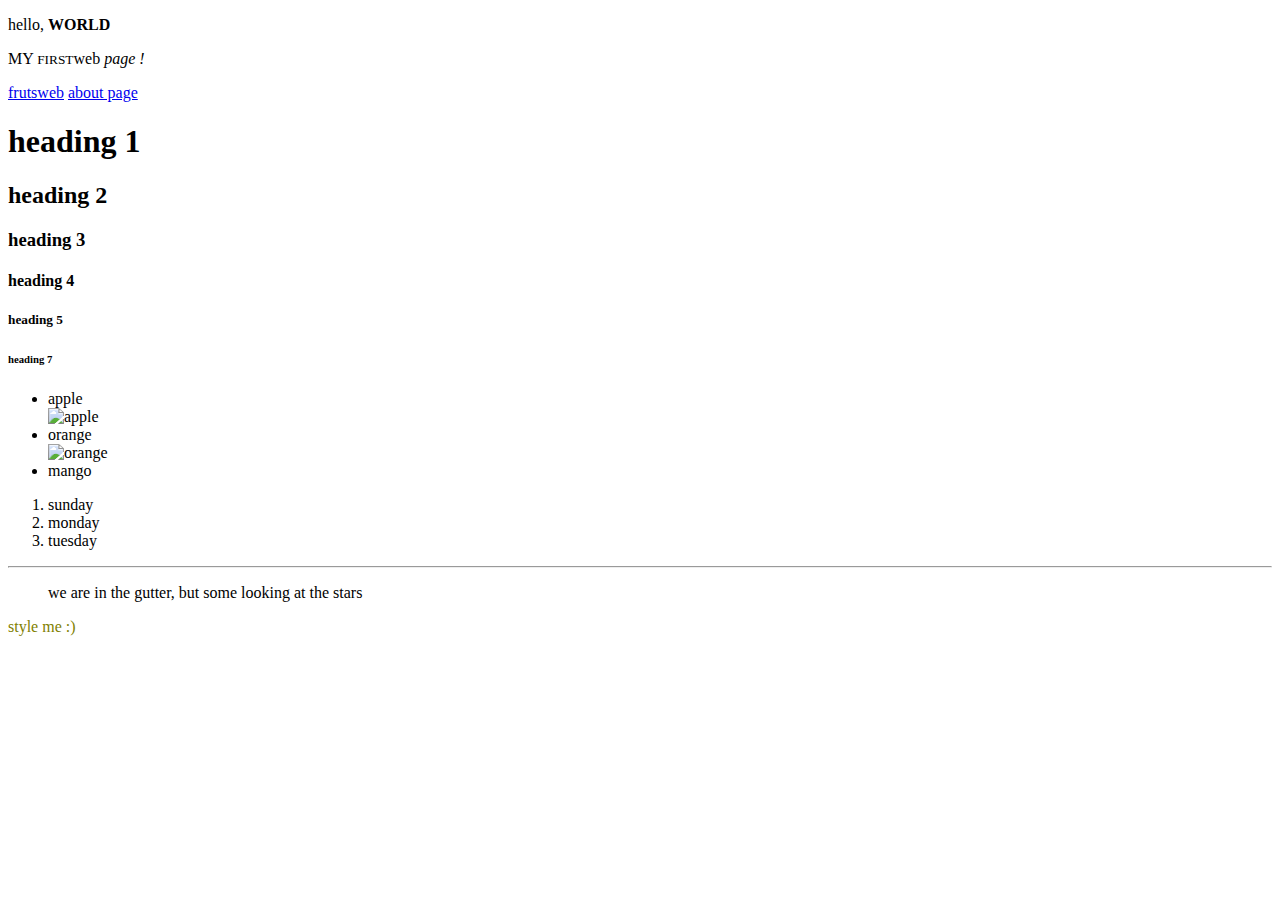
==== Task8.2/index2.html @ bba10136 "html-css" ====
<!DOCTYPE html>
<html>
<head>
    <title>Learning HTML</title>
</head>
<body>
    <div>
    <p>hello, <strong> WORLD</strong></p>
    <P>MY <small> FIRST</small>web <em>page !</em></P>
  </div>
<a href="https://www.google.com/search?channel=fs&client=ubuntu&q=fruits"> frutsweb</a>
 <a href="about.html">about page</a>  
    <h1>heading 1</h1>
   <h2>heading 2</h2>
   <h3>heading 3</h3>
   <h4>heading 4</h4>
   <h5>heading 5</h5>
   <h6>heading 7</h6>
   <ul>
     <li>apple</li>
     <img src="img/apple.jpg" alt="apple">
     <li>orange</li>
     <img src="img/orange.jpeg" alt="orange">
     <li>mango</li>
    </ul>
   <ol>
    <li>sunday</li>
    <li>monday</li>
    <li>tuesday</li>
   </ol>
   <!--span tag below-->
   <!--<span> I am <br> a span tag</span>-->
   <hr>
   <blockquote cite="https://www.oscarwildsite.com">
    we are in the gutter, but some looking at the stars
    </blockquote>
   <p style="color:olive">style me :)</p>
</body>
</html>
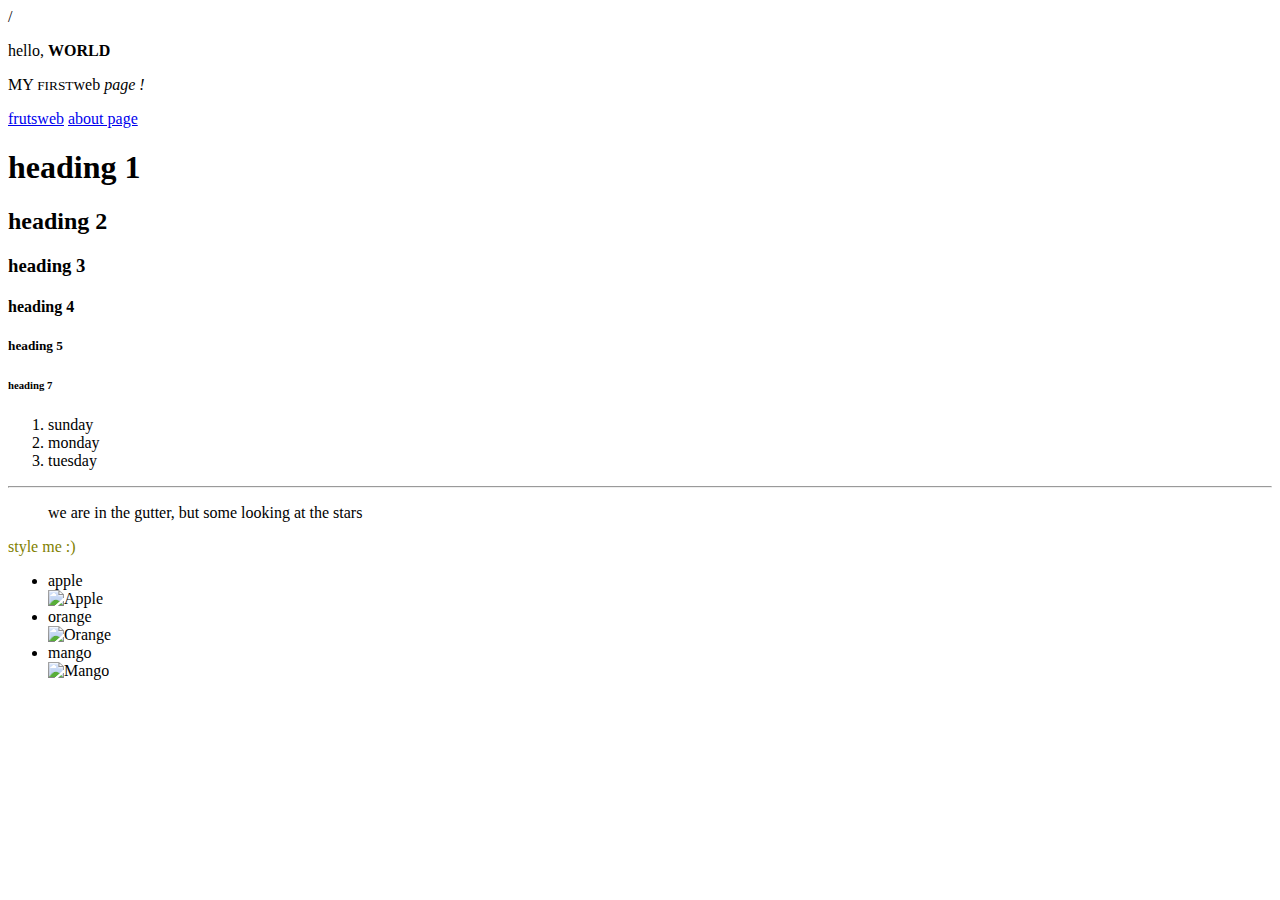
==== commit c8e8130e: "modified" ====
--- a/Task8.2/index2.html
+++ b/Task8.2/index2.html
@@ -4,7 +4,7 @@
     <title>Learning HTML</title>
 </head>
 <body>
-    <div>
+  /  <div>
     <p>hello, <strong> WORLD</strong></p>
     <P>MY <small> FIRST</small>web <em>page !</em></P>
   </div>
@@ -16,13 +16,7 @@
    <h4>heading 4</h4>
    <h5>heading 5</h5>
    <h6>heading 7</h6>
-   <ul>
-     <li>apple</li>
-     <img src="img/apple.jpg" alt="apple">
-     <li>orange</li>
-     <img src="img/orange.jpeg" alt="orange">
-     <li>mango</li>
-    </ul>
+   
    <ol>
     <li>sunday</li>
     <li>monday</li>
@@ -34,6 +28,14 @@
    <blockquote cite="https://www.oscarwildsite.com">
     we are in the gutter, but some looking at the stars
     </blockquote>
-   <p style="color:olive">style me :)</p>
+   <p style="color:olive">style me :)</p><ul>
+    <li>apple</li>
+    <img src="/HTML_AND_CSS/assets/apple.jpg" alt="Apple">
+    <li>orange</li>
+    <img src="/HTML_AND_CSS/assets/orange.jpeg" alt="Orange">
+    <li>mango</li>
+    <img src="/HTML_AND_CSS/assets/mango.jpg" alt="Mango">
+   </ul>
+
 </body>
 </html>